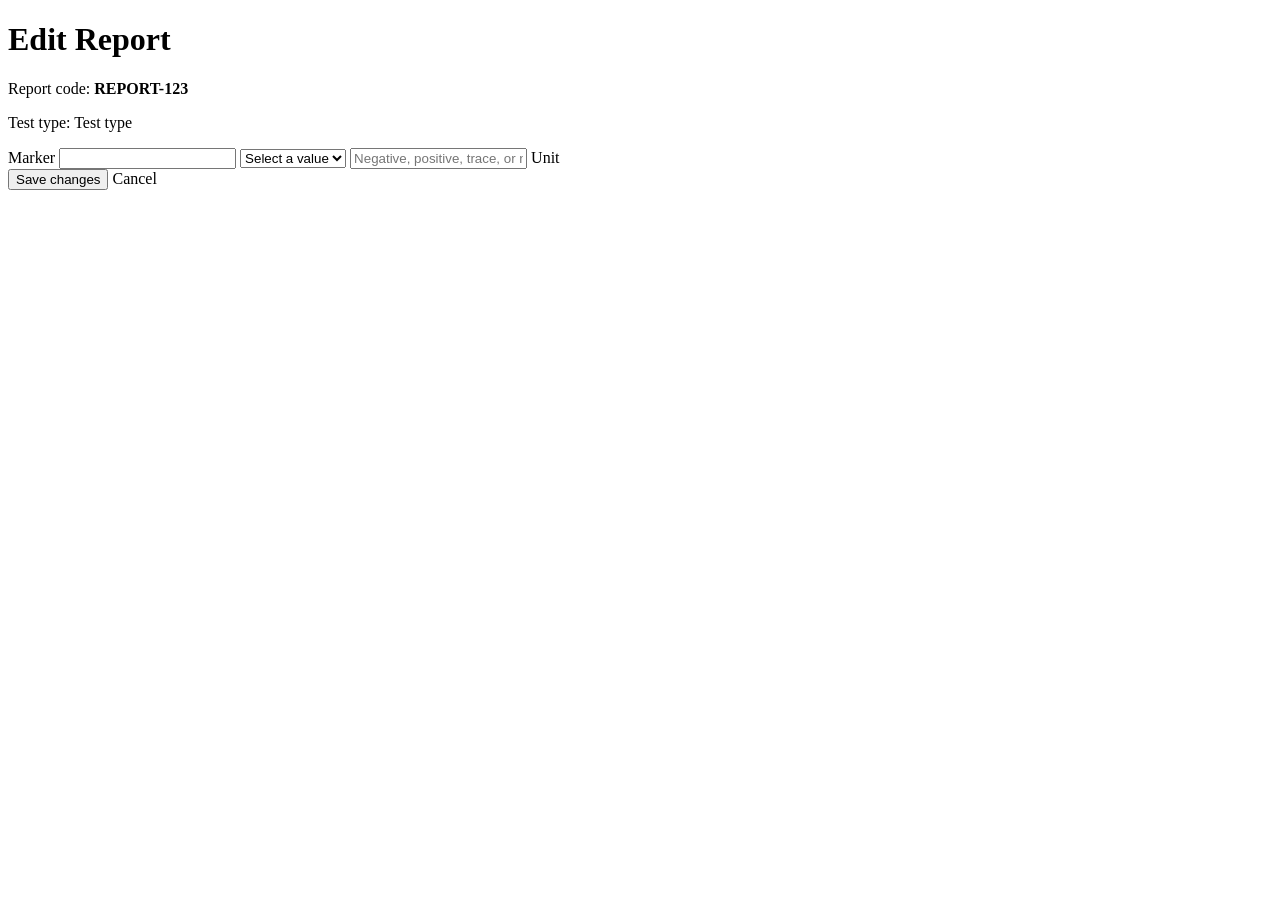
==== project-module/src/main/resources/templates/reports/edit.html @ 121224ae "feat: add report management web UI" ====
<!DOCTYPE html>
<html lang="en"
      xmlns:th="http://www.thymeleaf.org">

<head>
    <meta charset="UTF-8">
    <title>Edit Report</title>

    <link
            rel="stylesheet"
            th:href="@{/css/style.css}"
    >
</head>

<body>

<h1>Edit Report</h1>

<p>
    Report code:
    <strong th:text="${report.code}">
        REPORT-123
    </strong>
</p>

<p>
    Test type:
    <span th:text="${report.testType.name}">
        Test type
    </span>
</p>

<form
        th:action="@{/reports/{reportId}/edit(reportId=${report.id})}"
        th:object="${form}"
        method="post"
>

    <div
            class="marker-row"
            th:each="result, row : ${report.results}"
    >
        <input
                type="hidden"
                th:field="*{results[__${row.index}__].markerId}"
        >

        <label th:text="${result.marker.name}">
            Marker
        </label>

        <input
                th:if="${result.marker.resultType.name() == 'NUMERIC'}"
                type="number"
                step="any"
                required
                th:field="*{results[__${row.index}__].value}"
        >

        <select
                th:if="${result.marker.resultType.name() == 'QUALITATIVE'}"
                required
                th:field="*{results[__${row.index}__].value}"
        >
            <option value="">Select a value</option>
            <option value="NEGATIVE">Negative</option>
            <option value="POSITIVE">Positive</option>
            <option value="TRACE">Trace</option>
        </select>

        <input
                th:if="${result.marker.resultType.name() == 'MIXED'}"
                type="text"
                required
                placeholder="Negative, positive, trace, or number"
                th:field="*{results[__${row.index}__].value}"
                th:list="|mixed-values-${result.marker.id}|"
        >

        <datalist
                th:if="${result.marker.resultType.name() == 'MIXED'}"
                th:id="|mixed-values-${result.marker.id}|"
        >
            <option value="NEGATIVE"></option>
            <option value="POSITIVE"></option>
            <option value="TRACE"></option>
        </datalist>

        <span
                th:if="${result.marker.unit != null}"
                th:text="${result.marker.unit}"
        >
            Unit
        </span>
    </div>

    <button type="submit">
        Save changes
    </button>

    <a
            th:href="@{/reports/{reportId}(reportId=${report.id})}"
    >
        Cancel
    </a>

</form>

</body>
</html>
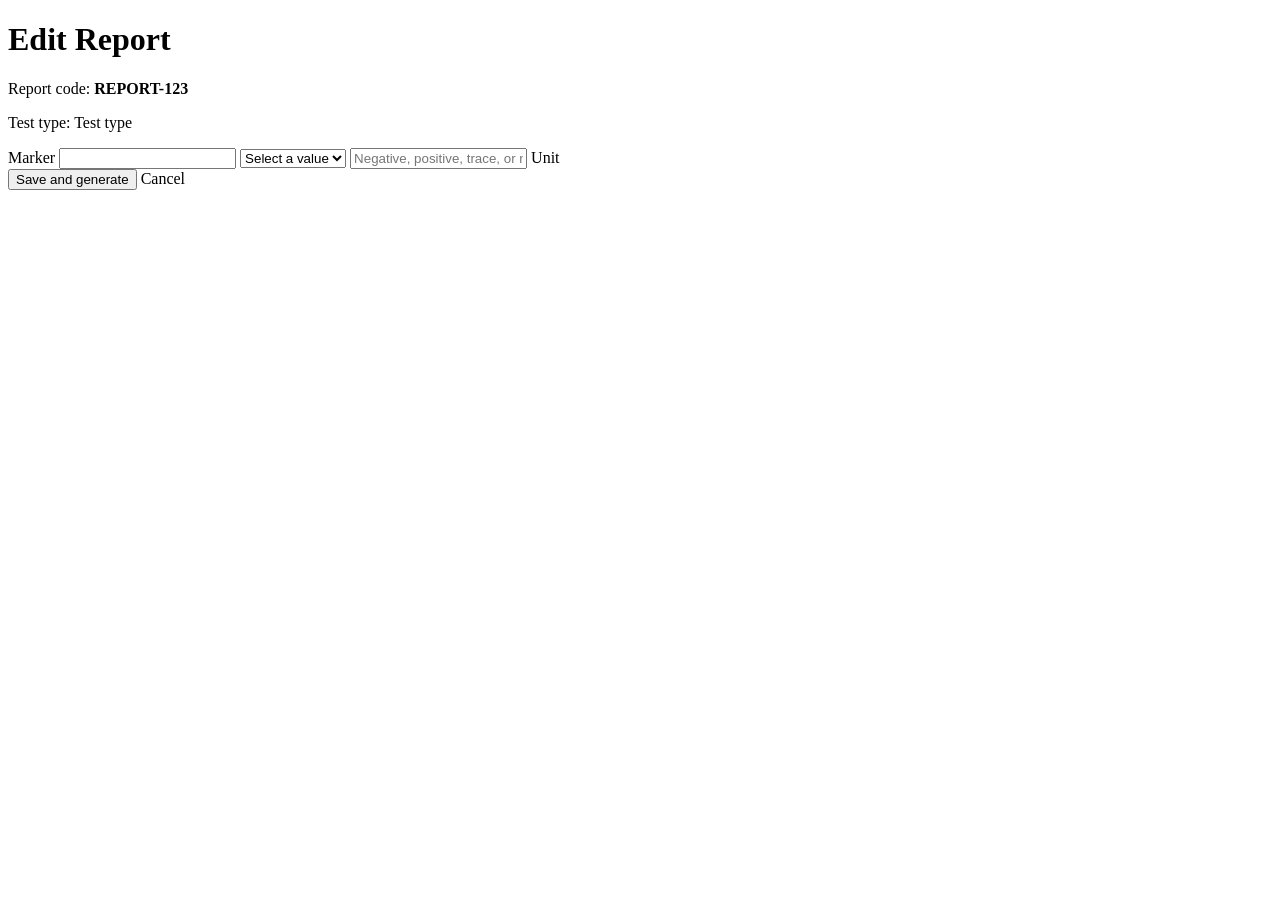
==== commit f59ede91: "updating frontend files" ====
--- a/project-module/src/main/resources/templates/reports/edit.html
+++ b/project-module/src/main/resources/templates/reports/edit.html
@@ -95,10 +95,10 @@
     </div>
 
     <button type="submit">
-        Save changes
+        Save and generate
     </button>
 
-    <a
+    <a class = "action-button"
             th:href="@{/reports/{reportId}(reportId=${report.id})}"
     >
         Cancel
